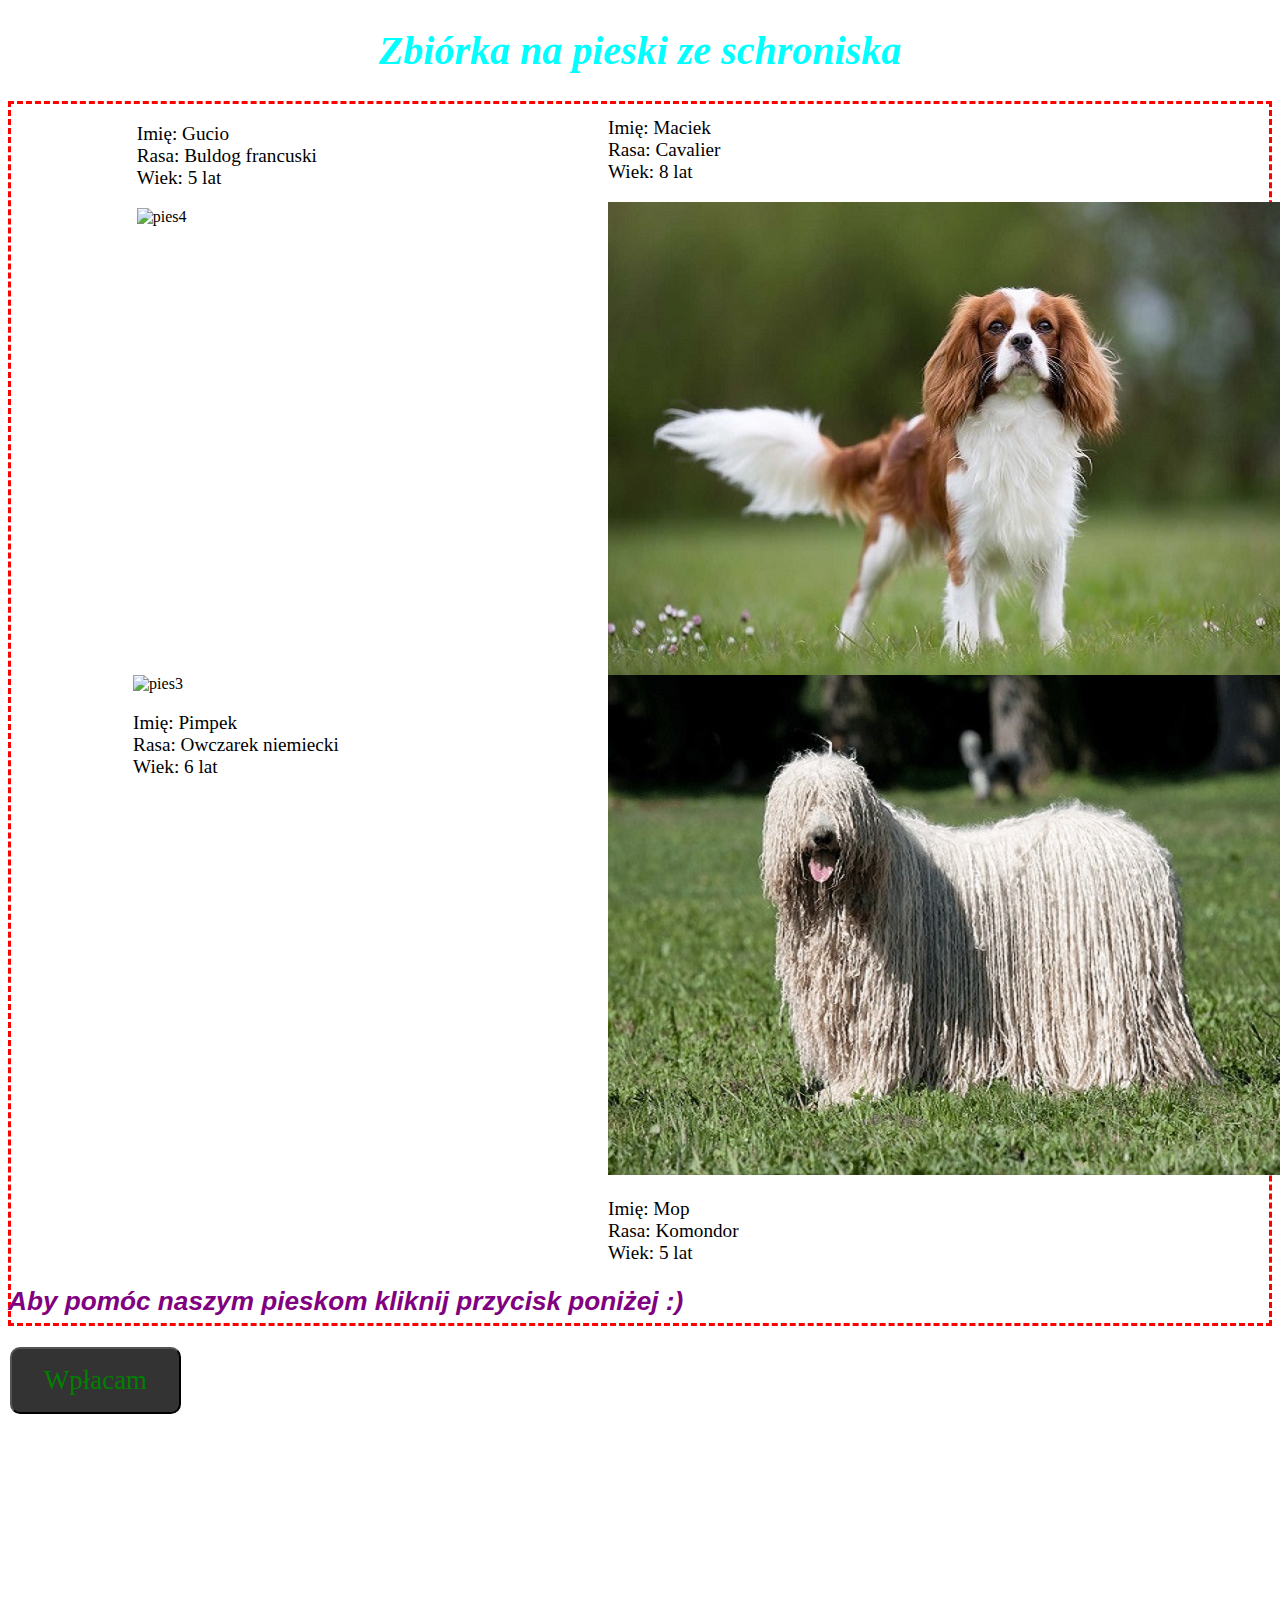
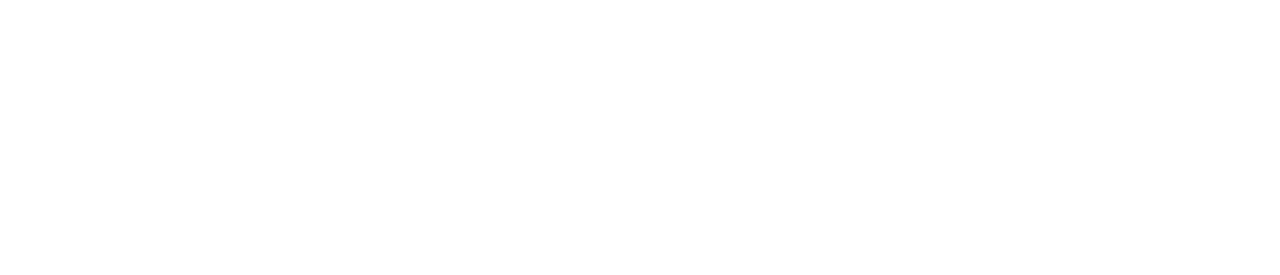
==== index.html @ b02a82b6 "Update and rename index1.html to index.html" ====
<!doctype html> 
<html lang="pl">
<head>
<meta charset="utf-8">
<link rel="stylesheet" type="text/css" href="style.css">
</head>
<title> Strona Hallowen </title>
<body>
    
<h1> Zbiórka na pieski ze schroniska </h1>

<div id="kontener">

<div class="pies1"  id="prost">
<p class="text"> Imię: Gucio <br>
Rasa: Buldog francuski <br>
Wiek: 5 lat 
</p> 
<img src="Buldog.jpg" alt="pies4">

</div>

<div class="pies2" id="prost">
<p class="text"> Imię: Maciek <br>
Rasa: Cavalier <br>
Wiek: 8 lat 
</p>
<img src="Cavalier.jpg" alt="pies2">
 
</div>

<div class="pies3"  id="prost"> 
<img src="Owczarek.jpg" alt="pies3">
<p class="text"> Imię: Pimpek <br>
    Rasa: Owczarek niemiecki <br>
    Wiek: 6 lat
</p> 
</div>

<div class="pies4"  id="prost">
<img src="Komondor.jpg" alt="pies4">
<p class="text"> Imię: Mop <br>
Rasa: Komondor <br>
Wiek: 5 lat <br>
</p> 
</div>
</div>
<div class="przycisk">
    <h3>Aby pomóc naszym pieskom kliknij przycisk poniżej :)</h3>
    <a href="jumpscare.mp4">
    <input type="button"  value="Wpłacam"/>
</a> 

</body>
</html>
---- style.css ----
h1{
	font-family: Cambria, Cochin, Georgia, Times, 'Times New Roman', serif;
	font-style: italic;
	font-size: 2.5em;
	color:aqua;
	text-align: center;


}
#kontener{
	position:static;
	font-family: 'Times New Roman';
	border-style:dashed;
	border-color: red;
}
#prost{
	width: 700px; 
    height:1200px; 
}
.pies1{
	position:relative;
	left:10%;
	top: 10%;
}
.pies2{
	position:absolute;
	top:10.9%;
	left:47.5%;
}
.pies3{
	position:absolute;
	top:75%;
	left:10.4%;
}
	
.pies4{
	position:absolute;
	top:75%;
	left:47.5%;
}

.text{
	font-size: larger;
	font-family: Georgia, 'Times New Roman', Times, serif;
}

.przycisk{
	position:absolute;
	left:auto;
	top:140%;
	font-size:1.4em;
	font-family: Verdana, Geneva, Tahoma, sans-serif;
	color:purple;
	font-style: oblique;
}
input{
	background-color:#333333;
	color:green;
	border-radius:10px;
	padding:16px 32px;
	font-family:'Times New Roman', Times, serif ;
	font-size:larger;
	margin:4px 2px;
}
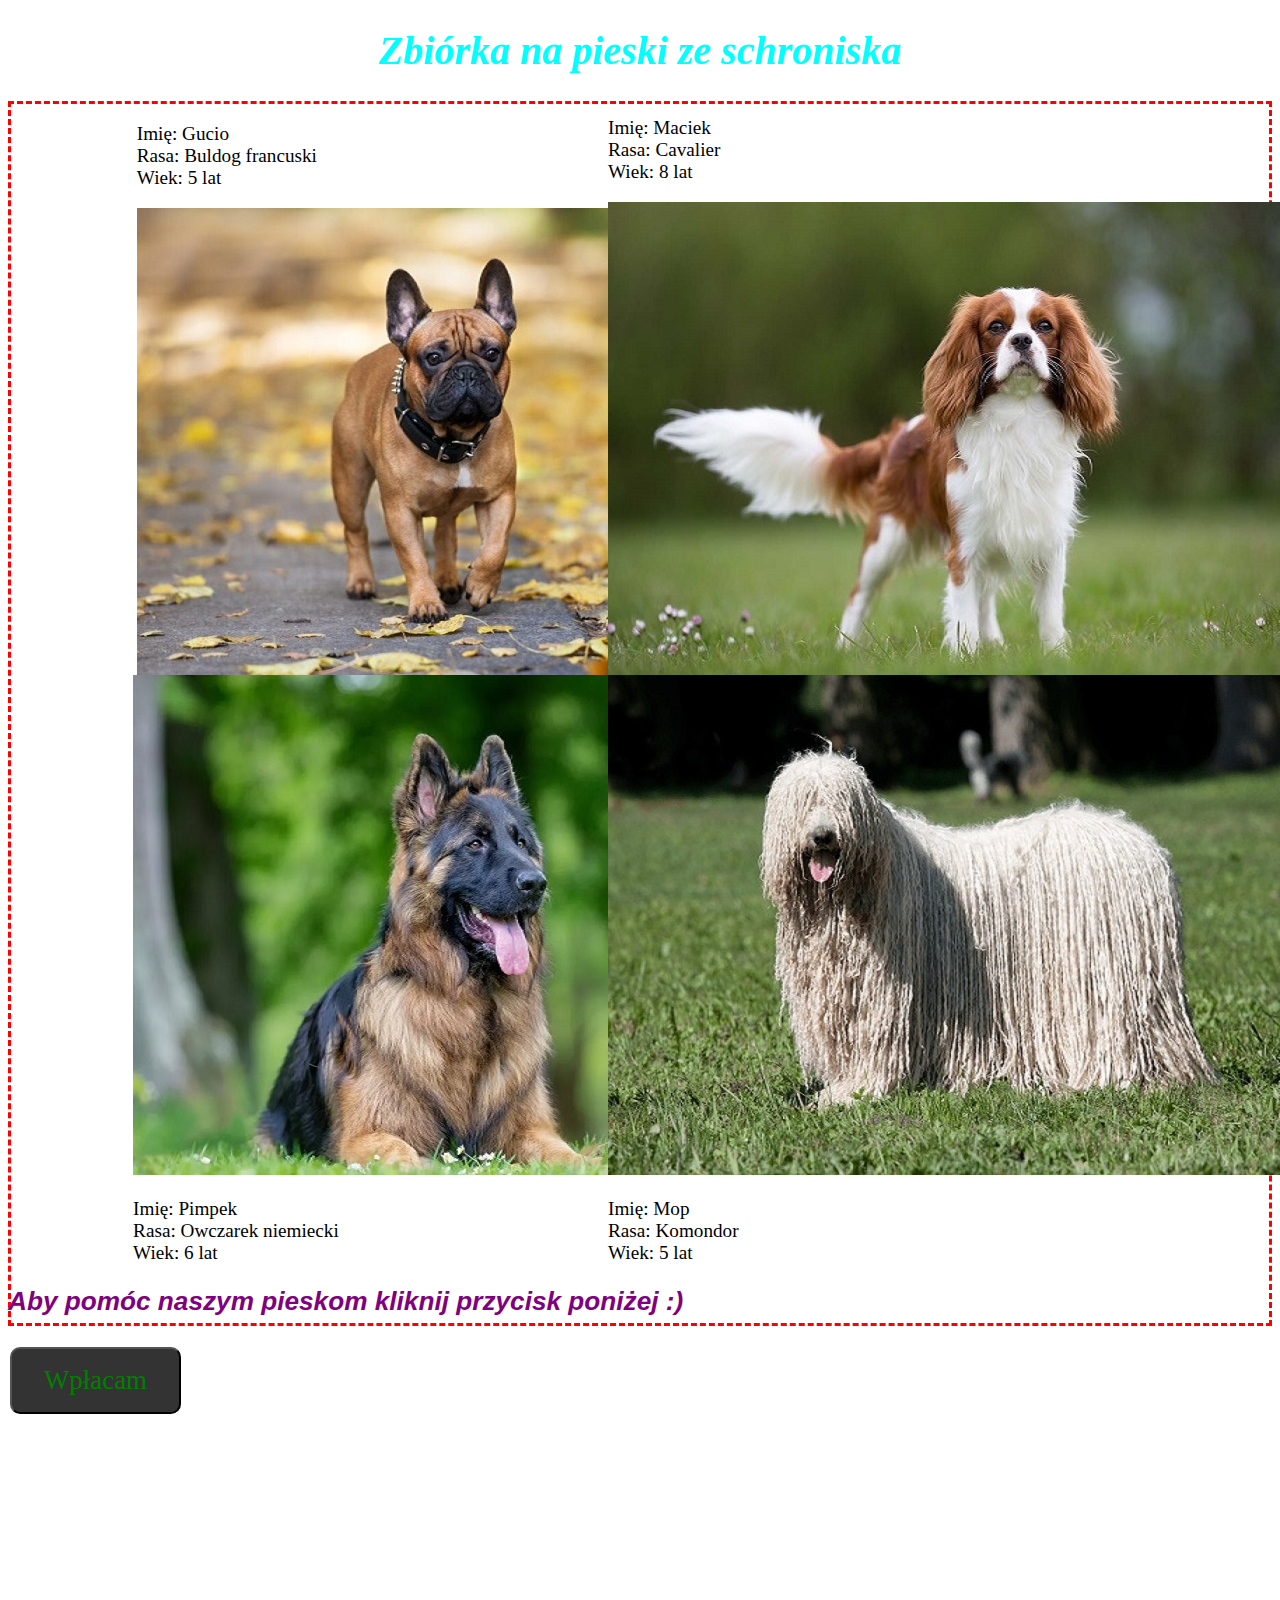
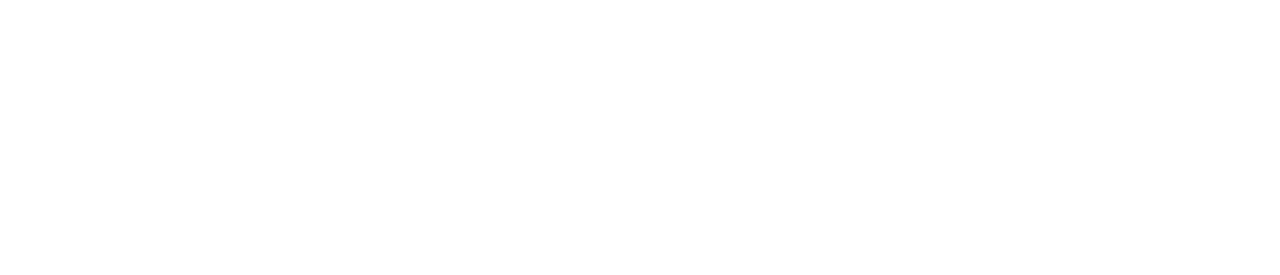
==== commit e6de1fd0: "Update index.html" ====
--- a/index.html
+++ b/index.html
@@ -16,7 +16,7 @@
 Rasa: Buldog francuski <br>
 Wiek: 5 lat 
 </p> 
-<img src="Buldog.jpg" alt="pies4">
+<img src="buldog.jpg" alt="pies4">
 
 </div>
 
@@ -30,7 +30,7 @@
 </div>
 
 <div class="pies3"  id="prost"> 
-<img src="Owczarek.jpg" alt="pies3">
+<img src="owczarek.jpg" alt="pies3">
 <p class="text"> Imię: Pimpek <br>
     Rasa: Owczarek niemiecki <br>
     Wiek: 6 lat
